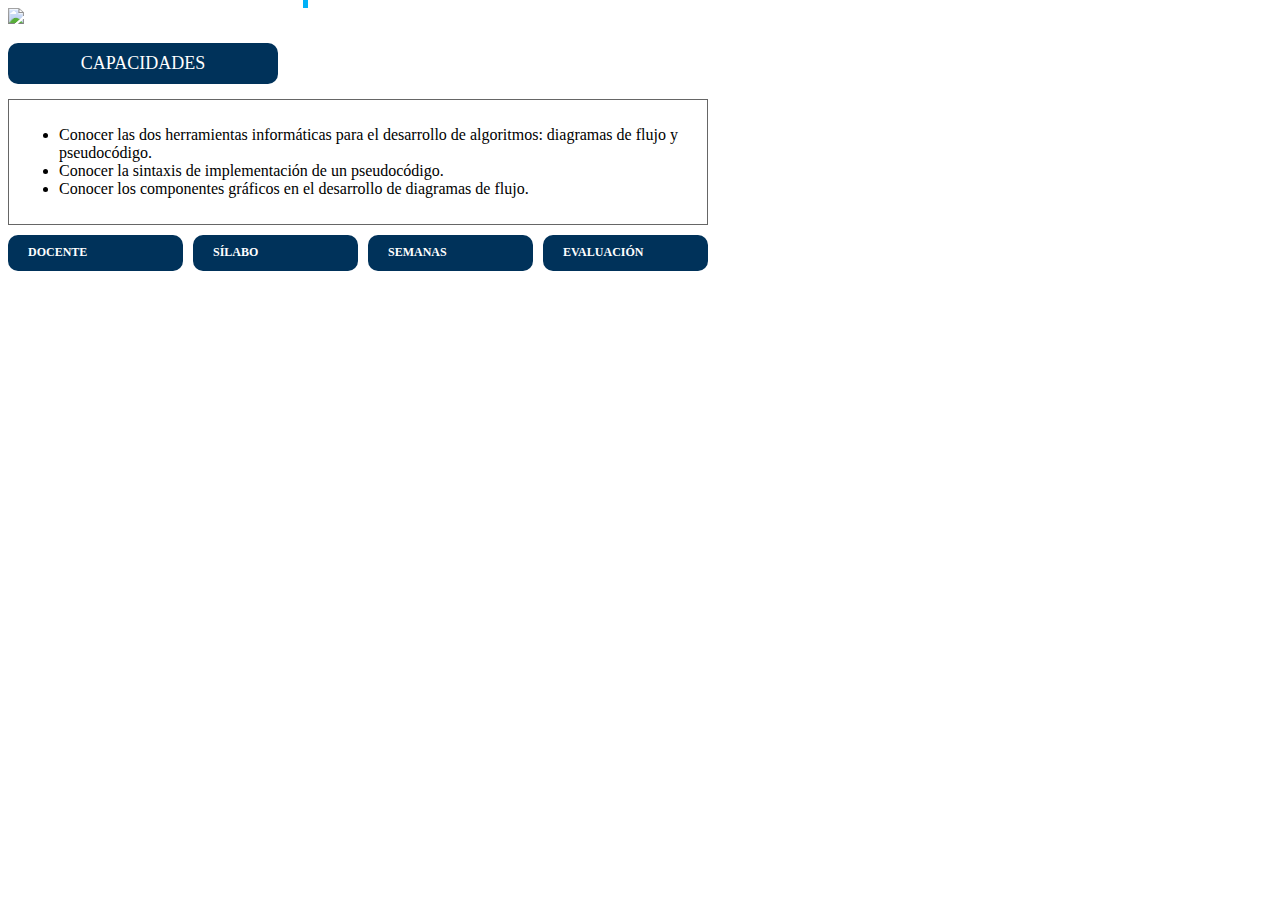
==== index.html @ 9287f7ff "first commit" ====
<!DOCTYPE html>
<html lang="en">
<head>
    <meta charset="UTF-8">
    <title>Document</title>
    <link rel="stylesheet" media="all" href="https://du11hjcvx0uqb.cloudfront.net/dist/brandable_css/219f623347b0889ee38dabbd102c7a89/variables-750d72b9d3e5d522f965bf904110c132.css" />
    <link rel="stylesheet" media="all" href="https://du11hjcvx0uqb.cloudfront.net/dist/brandable_css/new_styles_normal_contrast/bundles/common-b1026d0532.css" />

    <link rel="stylesheet" media="all" href="tecsup.instructure.css" />
</head>
<body>
    
    <div class="container">
       
       
       
        <div style="width: 100%; max-width: 700px;">
            
            <div style="position: relative">
               
                <div class="cv-card">
                    <h3>Bievenidos al Curso</h3>
                    <p>2019-I</p>
                    <p>Fundamentos de Programación</p>
                </div>
                           
                <img style="width: 100%; " src="https://www.tecsup.edu.pe/canvas/assets/banner.jpg" />
            
            </div>
            
            <div class="cv-subtitle">CAPACIDADES</div>

            <div style="border: 1px solid #666666; padding: 10px;">
                <ul>
                    <li>Conocer las dos herramientas inform&aacute;ticas para el desarrollo de algoritmos: diagramas de flujo y pseudoc&oacute;digo.</li>
                    <li>Conocer la sintaxis de implementaci&oacute;n de un pseudoc&oacute;digo.</li>
                    <li>Conocer los componentes gr&aacute;ficos en el desarrollo de diagramas de flujo.</li>
                </ul>
            </div>
           
            <div class="cv-menubar">
                <div>
                    <a class="cv-button" href="#"><i class="cv-icon-docente"></i> DOCENTE</a>
                </div>
                <div>
                    <a class="cv-button" href="#"><i class="cv-icon-silabo"></i> S&Iacute;LABO</a>
                </div>
                <div>
                    <a class="cv-button" href="#"><i class="cv-icon-silabo"></i> SEMANAS</a>
                </div>
                <div>
                    <a class="cv-button" href="#"><i class="cv-icon-silabo"></i> EVALUACI&Oacute;N</a>
                </div>
            </div>
            
        </div>
           
     
                                                  
    </div>
    
</body>
</html>
---- tecsup.instructure.css ----
.ic-ThemeCard-status.ic-ThemeCard-status--is-active-theme {
    padding: 12px 12px 8px 12px;
    background: #2D3B45;
}

.ic-notification.ic-notification--success .ic-notification__icon {
    background: #2D3B45;
}

.ic-notification.ic-notification--success {
    border-color: #2D3B45;
}

.btn-success, .Button--success {
    background: #2D3B45;
    color: #fff;
    border: 1px solid;
    border-color: #2D3B45;
}

.ic-ThemeCard.ic-ThemeCard--is-active-theme {
    background: #2D3B45;
    border-color: #2D3B45;
    box-shadow: 0 0 0 4px #2D3B45,0 0 8px 4px rgba(0,0,0,0.15);
}

.Theme__layout.Theme__layout--is-active-theme {
    border: 4px solid #2D3B45;
    border-bottom: none;
}

.Theme__header.Theme__header--is-active-theme {
    background: #2D3B45;
}

.ic-Login__actions button.Button--login {
    padding: 6px 36px;
    background: #00b1f7;
    color: #fff;
    border: 1px solid;
    border-color: #00b1f7;
}

.ic-Login-header {
    padding: 0 18px;
    display: -webkit-flex;
    display: flex;
    -webkit-justify-content: center;
    justify-content: center;
    -webkit-align-items: center;
    align-items: center;
    text-align: center;
    display: inherit;
}

.ic-Login-header img {
max-width: 80%;
}


body.body--login-confirmation {
    background: #fff !important;
}

.ic-Login-confirmation__header {
    background: #fff;
    
}


.ic-Login-confirmation__logo {
    width: 320px;
}

/* Menu Recursos */
/* Global Nav - Custom Tray */
/* #main > span */
/* #main > span > span */
.global-nav-custom-tray {
	width: 448px !important;
    top: 0px;
    bottom: 0px;
    box-shadow: rgba(0, 0, 0, 0.1) 0px 6px 7px 0px, rgba(0, 0, 0, 0.25) 0px 10px 28px 0px;
    background-color: rgb(255, 255, 255);
    position: fixed;
    overflow-y: auto;
    overflow-x: hidden;
    box-sizing: border-box;
    z-index: 9999;
    max-width: 100vw;
    max-height: 100vh;
}
.gnct-easing {
    left: -200px;
    opacity: .8;
}

/* #main > span > span > span (Global navigation tray) */
.Global-navigation-tray {
	max-width: 480px;
}

/* #main > span > span > span > span */
.gcnt-tray-close-wrapper {
	right: 8px;
    position: absolute;
	left: auto;
	top: 8px;
	z-index: 1;
	display: inline-block;
}

/* #main > span > span > span > span > button */
.gcnt-tray-close-btn {
    font-size: 1rem;
    height: 28px;
    all: initial;
    animation: initial;
    background: initial;
    border-collapse: separate;
    border-color: initial;
    border-image: initial;
    border-spacing: initial;
    bottom: auto;
    box-shadow: none;
    box-sizing: border-box;
    caption-side: top;
    clear: none;
    clip: auto;
    color: rgb(0, 0, 0);
    column-count: auto;
    column-fill: balance;
    column-gap: normal;
    column-rule: initial;
    column-width: auto;
    content: normal;
    counter-increment: none;
    counter-reset: none;
    cursor: pointer;
    direction: inherit;
    display: inline-block;
    empty-cells: show;
    float: none;
    font-size: medium;
    font-stretch: normal;
    font-style: normal;
    font-variant: initial;
    font-weight: 400;
    height: auto;
    hyphens: none;
    left: auto;
    letter-spacing: normal;
    line-height: normal;
    list-style: initial;
    margin: 0px;
    max-height: none;
    max-width: 100%;
    min-height: 0px;
    min-width: 0px;
    opacity: 1;
    orphans: 2;
    overflow: visible;
    padding: initial;
    page-break-after: initial;
    page-break-before: initial;
    page-break-inside: initial;
    perspective-origin: 50% 50%;
    perspective: none;
    position: relative;
    right: auto;
    tab-size: 8;
    table-layout: auto;
    text-align-last: auto;
    text-align: center;
    text-decoration: none;
    text-indent: 0px;
    text-shadow: none;
    text-transform: none;
    top: auto;
    touch-action: manipulation;
    transform-origin: 50% 50% 0px;
    transform-style: flat;
    transform: none;
    transition: background 0.2s ease 0s, transform 0.2s ease 0s;
    unicode-bidi: normal;
    user-select: none;
    vertical-align: middle;
    visibility: visible;
    white-space: normal;
    widows: 2;
    width: auto;
    word-spacing: normal;
    z-index: auto;
  	backface-visibility: visible;
}
.gcnt-tray-close-btn[type="button"] {
    -webkit-appearance: none;
}
.gcnt-tray-close-btn:focus, .gcnt-tray-close-btn:hover, .gcnt-tray-close-btn:active {
    color: rgb(0, 142, 226);
    outline: rgb(0, 142, 226);
}
.gcnt-tray-close-btn:focus, .gcnt-tray-close-btn:hover, .gcnt-tray-close-btn:active {
    text-decoration: none;
}

/* #main > span > span > span > span > button > span */
.gcnt-tray-close-btn .gcnt-tray-close-svg-wrapper {
    display: flex;
    align-items: center;
    justify-content: center;
    box-sizing: border-box;
    display: block;
}

/* #main > span > span > span > span > button > span > span */
.gcnt-tray-close-txt {
    width: 1px;
    height: 1px;
    position: absolute;
    clip: rect(0px, 0px, 0px, 0px);
    margin: -1px;
    padding: 0px;
    overflow: hidden;
    border-width: 0px;
    border-style: initial;
    border-color: initial;
    border-image: initial;
}

/* #main > span > span > span > div */
.tray-with-space-for-global-nav {
	margin-left: 54px;
}

/* #help_tray */
.gnct-content-wrap {
    box-sizing: border-box;
    padding: 1.5rem;
}

/* #help_tray > h1 */
.gcnt-tray-h1 {
	color: inherit;
	font-size: 22px;
	font-weight: 400;
	line-height: 24.75px;
	text-rendering: optimizeLegibility;
	-webkit-font-smoothing: antialiased;
	margin: 0px;
}

/* #help_tray > ul */
.gcnt-list {
	list-style-type: none;
	-webkit-padding-start: 0px;
    padding-left: 0px;
    margin:0.75rem 0;
	font-weight: 16px;
	font-family: 400;
	padding: 0px;
}

/* #help_tray > ul > li */
.gcnt-list-item {
	margin-top: 0px;
	margin-bottom: 0px;
	font-size: 16px;
	font-weight: 400;
	line-height: 22.4px;
	padding: 0px;
}

/* #help_tray > ul > li:nth-child(1) > span */
/*.gcnt-list-link-wrapper {}*/
/* #help_tray > ul > li:nth-child(1) > span > a */
.gcnt-list-link-wrapper a.gcnt-list-link:link, .gcnt-list-link-wrapper a.gcnt-list-link:visited, .gcnt-list-link-wrapper button.gcnt-list-link {
	cursor: pointer;
	-webkit-font-smoothing: antialiased;
	font-weight: 400;
	color: rgb(0, 142, 226);
	transition: color 0.2s;
}

/* #help_tray > ul > li:nth-child(1) > div (link desc) */
.gcnt-link-desc {
    letter-spacing: normal;
    font-size: 14px;
    font-weight: 300;
}


/*********************
    Frontpage 
*********************/

.cv-subtitle {
	background-color: #00325a;
	color: #ffffff;
	font-size: 18px;
	width: 250px;
	padding: 10px;
	margin-top: 15px;
	margin-bottom: 15px;
	text-align: center;
    text-transform: uppercase;
	border-radius: 10px;
}

.cv-menubar{
    margin-top: 10px; 
    margin-bottom: 10px; 
    overflow: hidden;
}
.cv-menubar>div{
    float: left; 
    width: 175px;
}
.cv-menubar>div a.cv-button{
    margin-left: 10px;
}
.cv-menubar>div:first-child a.cv-button{
    margin-left: 0px;
}

.cv-button {
	background-color: #00325a;
	color: #ffffff;
	font-size: 12px;
    font-weight: bold; 
    text-decoration: none !important;
/*	width: 150px;*/
	padding: 10px;
/*	text-align: center;*/
	border-radius: 10px;
    display: block;
}
.cv-button:hover{
    background-color: #002e53;
    text-decoration: none;
    color: #ffffff;
}
.cv-button i{
    width: 45px;
    height: 45px;
     margin-right: 10px;
    vertical-align: middle;
}

.cv-icon-docente{
    background: url('[data-uri]');
}
.cv-icon-silabo{
    background: url('[data-uri]');
}
.cv-icon-semana{
    background: url('[data-uri]');
}
.cv-icon-evaluacion{
    background: url('[data-uri]');
}

.cv-card{
    position: absolute; 
    bottom: 20px; 
    border-right: 5px solid #00B1F7; 
    padding: 10px;
    z-index: 0;
}
.cv-card::after{
    content:"";
    position:absolute;
    top: 0;
    left: 0;
    width:100%;
    height:100%;
    background-color: #ffffff;
    opacity: .8;
    z-index: -1;
}
.cv-card h3{
    color: #00B1F7; 
    font-size: 14px;
    font-weight: bold;
    text-transform: uppercase;
    margin: 0;
}
.cv-card p{
    color: #000000; 
    font-size: 15px;
    line-height: 18px;
    font-weight: bold;
    text-transform: uppercase;
    margin-top: 3px;
    margin-right: 0;
    margin-bottom: 0;
    margin-left: 0;
}
.cv-card p:first-child{
    margin-top: 0;
}

/* Colores */
.cv-cian{
    background-color: cornflowerblue;
}

.cv-red{
    background-color: red;
}
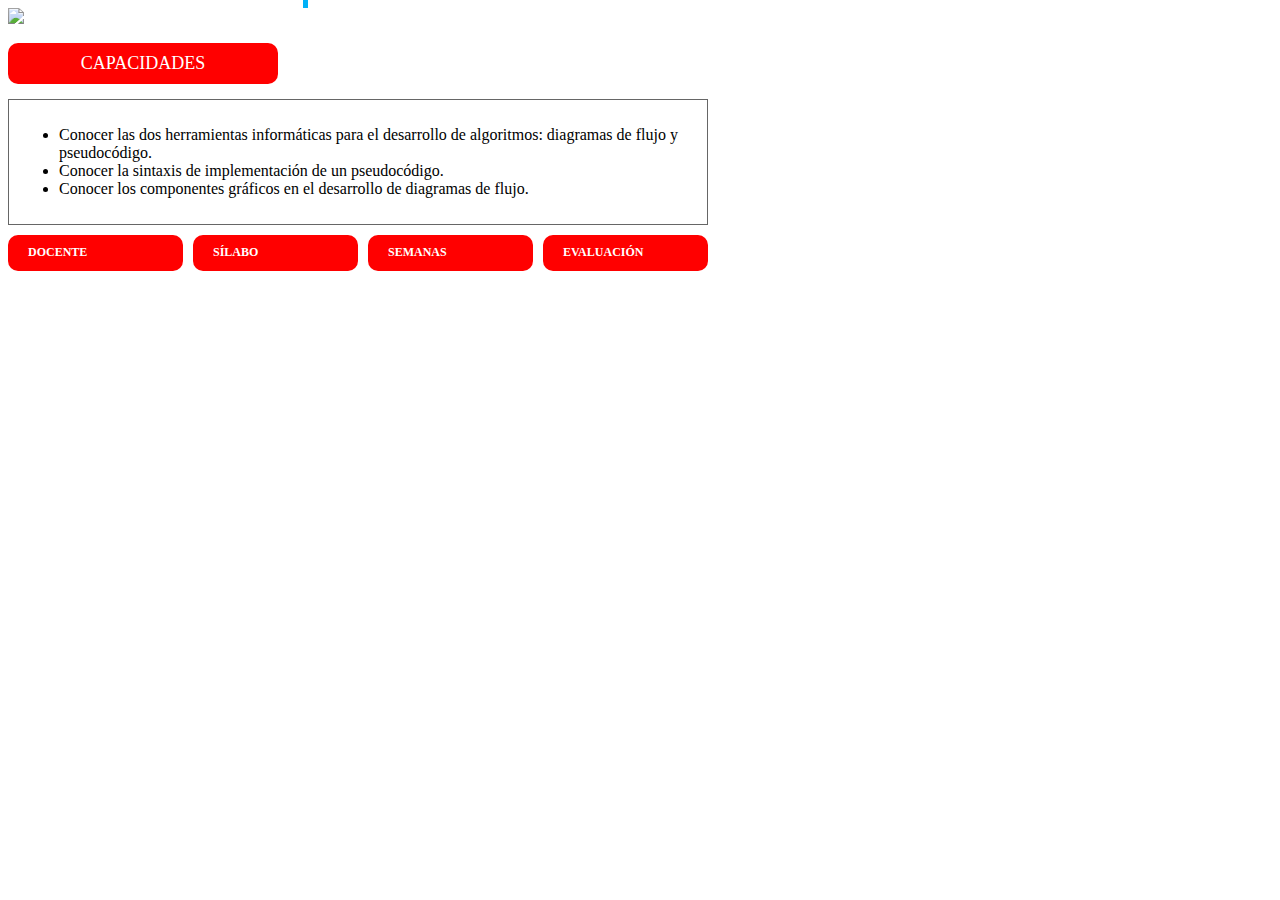
==== commit 6eb551d8: "Version 2" ====
--- a/index.html
+++ b/index.html
@@ -14,7 +14,7 @@
        
        
        
-        <div style="width: 100%; max-width: 700px;">
+        <div style="width: 100%; max-width: 700px;" class="cv-color-rojo">
             
             <div style="position: relative">
                
--- a/tecsup.instructure.css
+++ b/tecsup.instructure.css
@@ -343,7 +343,7 @@
 .cv-button i{
     width: 45px;
     height: 45px;
-     margin-right: 10px;
+    margin-right: 10px;
     vertical-align: middle;
 }
 
@@ -400,11 +400,37 @@
     margin-top: 0;
 }
 
-/* Colores */
-.cv-cian{
-    background-color: cornflowerblue;
-}
-
-.cv-red{
+.cv-color-rojo .cv-subtitle, .cv-color-rojo .cv-button{
     background-color: red;
-}+}
+.cv-color-oro .cv-subtitle, .cv-color-oro .cv-button{
+    background-color:  #cc9828;
+}
+
+.semanas{
+    float: left;
+    display: 
+    block; 
+    width: 200px; 
+    height: 65px; 
+    background-color: #cc9828; 
+    text-align: center; 
+    padding-top: 20px; 
+    padding-left: 10px; 
+    color: #ffffff; 
+    margin-right: 10px; 
+    margin-top: 10px; 
+    font-weight: bold; 
+    text-decoration: none;
+    font-size: 12px;
+    border-radius: 10px;
+}
+.semanas:hover{
+    background-color: #B78824;
+}
+.img-space{
+    margin-right: 10px;
+    width: 50px;
+}
+
+
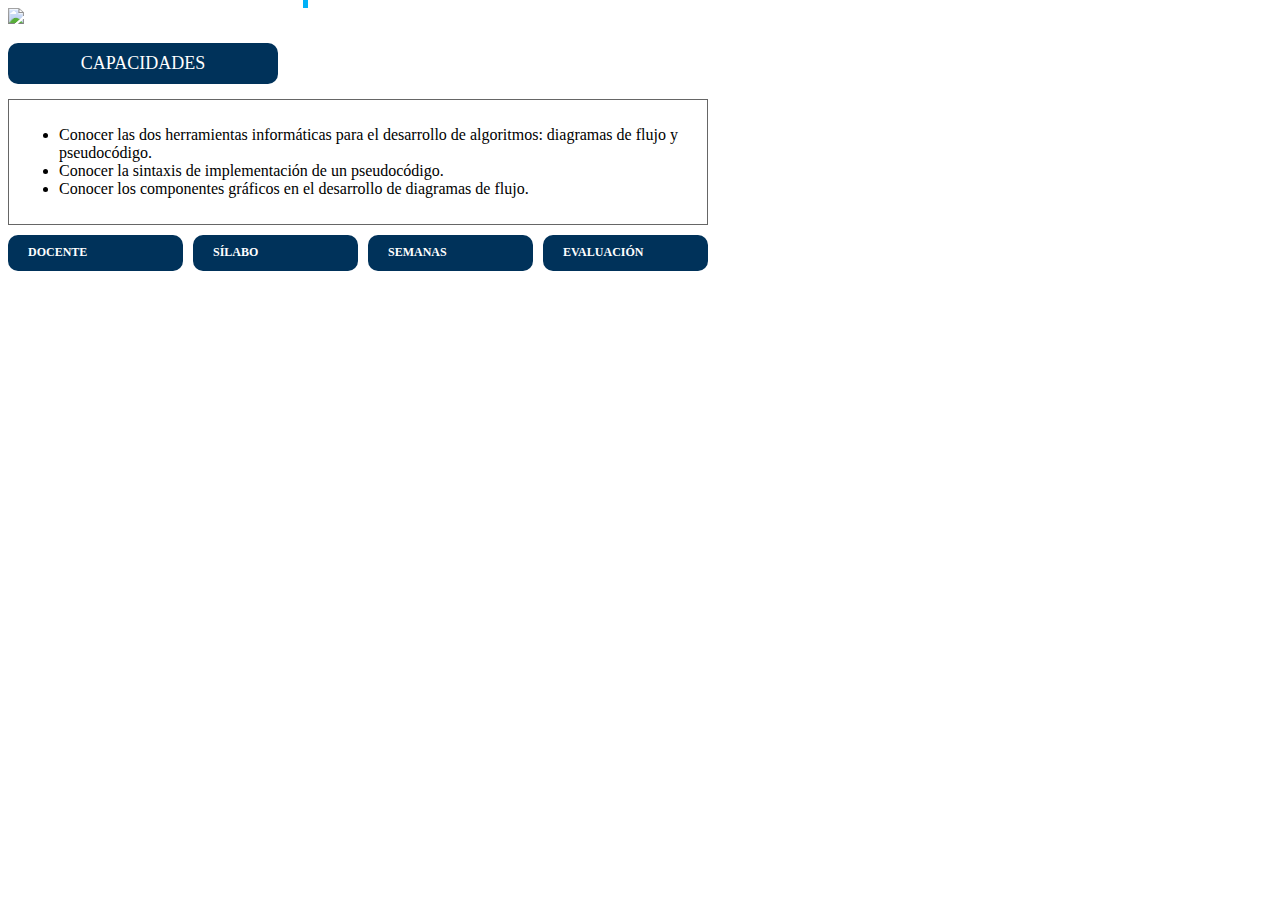
==== commit 42353b69: "Estilos Modificados" ====
--- a/index.html
+++ b/index.html
@@ -5,17 +5,14 @@
     <title>Document</title>
     <link rel="stylesheet" media="all" href="https://du11hjcvx0uqb.cloudfront.net/dist/brandable_css/219f623347b0889ee38dabbd102c7a89/variables-750d72b9d3e5d522f965bf904110c132.css" />
     <link rel="stylesheet" media="all" href="https://du11hjcvx0uqb.cloudfront.net/dist/brandable_css/new_styles_normal_contrast/bundles/common-b1026d0532.css" />
-
     <link rel="stylesheet" media="all" href="tecsup.instructure.css" />
 </head>
 <body>
-    
+
     <div class="container">
-       
-       
-       
+
         <div style="width: 100%; max-width: 700px;" class="cv-color-rojo">
-            
+
             <div style="position: relative">
                
                 <div class="cv-card">
@@ -23,9 +20,9 @@
                     <p>2019-I</p>
                     <p>Fundamentos de Programación</p>
                 </div>
-                           
+
                 <img style="width: 100%; " src="https://www.tecsup.edu.pe/canvas/assets/banner.jpg" />
-            
+                
             </div>
             
             <div class="cv-subtitle">CAPACIDADES</div>
@@ -37,7 +34,7 @@
                     <li>Conocer los componentes gr&aacute;ficos en el desarrollo de diagramas de flujo.</li>
                 </ul>
             </div>
-           
+    
             <div class="cv-menubar">
                 <div>
                     <a class="cv-button" href="#"><i class="cv-icon-docente"></i> DOCENTE</a>
@@ -46,18 +43,14 @@
                     <a class="cv-button" href="#"><i class="cv-icon-silabo"></i> S&Iacute;LABO</a>
                 </div>
                 <div>
-                    <a class="cv-button" href="#"><i class="cv-icon-silabo"></i> SEMANAS</a>
+                    <a class="cv-button" href="#"><i class="cv-icon-semana"></i> SEMANAS</a>
                 </div>
                 <div>
-                    <a class="cv-button" href="#"><i class="cv-icon-silabo"></i> EVALUACI&Oacute;N</a>
+                    <a class="cv-button" href="#"><i class="cv-icon-evaluacion"></i> EVALUACI&Oacute;N</a>
                 </div>
             </div>
-            
-        </div>
-           
-     
-                                                  
-    </div>
-    
+
+        </div>                            
+    </div>    
 </body>
 </html>--- a/tecsup.instructure.css
+++ b/tecsup.instructure.css
@@ -400,20 +400,19 @@
     margin-top: 0;
 }
 
-.cv-color-rojo .cv-subtitle, .cv-color-rojo .cv-button{
+.cv-color-rojo .cv-subtitle, .cv-color-rojo .cv-button,{
     background-color: red;
 }
-.cv-color-oro .cv-subtitle, .cv-color-oro .cv-button{
+.cv-color-oro .cv-subtitle, .cv-color-oro .cv-button, .semanas{
     background-color:  #cc9828;
 }
 
-.semanas{
+ .semanas{
     float: left;
     display: 
     block; 
     width: 200px; 
     height: 65px; 
-    background-color: #cc9828; 
     text-align: center; 
     padding-top: 20px; 
     padding-left: 10px; 
@@ -424,13 +423,21 @@
     text-decoration: none;
     font-size: 12px;
     border-radius: 10px;
+    background-color:#cc9828 ;
 }
 .semanas:hover{
+    font-size: 18px;
+    color: white;
     background-color: #B78824;
 }
 .img-space{
     margin-right: 10px;
     width: 50px;
 }
-
-
+.bordes{
+    border-radius: 10px;
+}
+
+
+
+
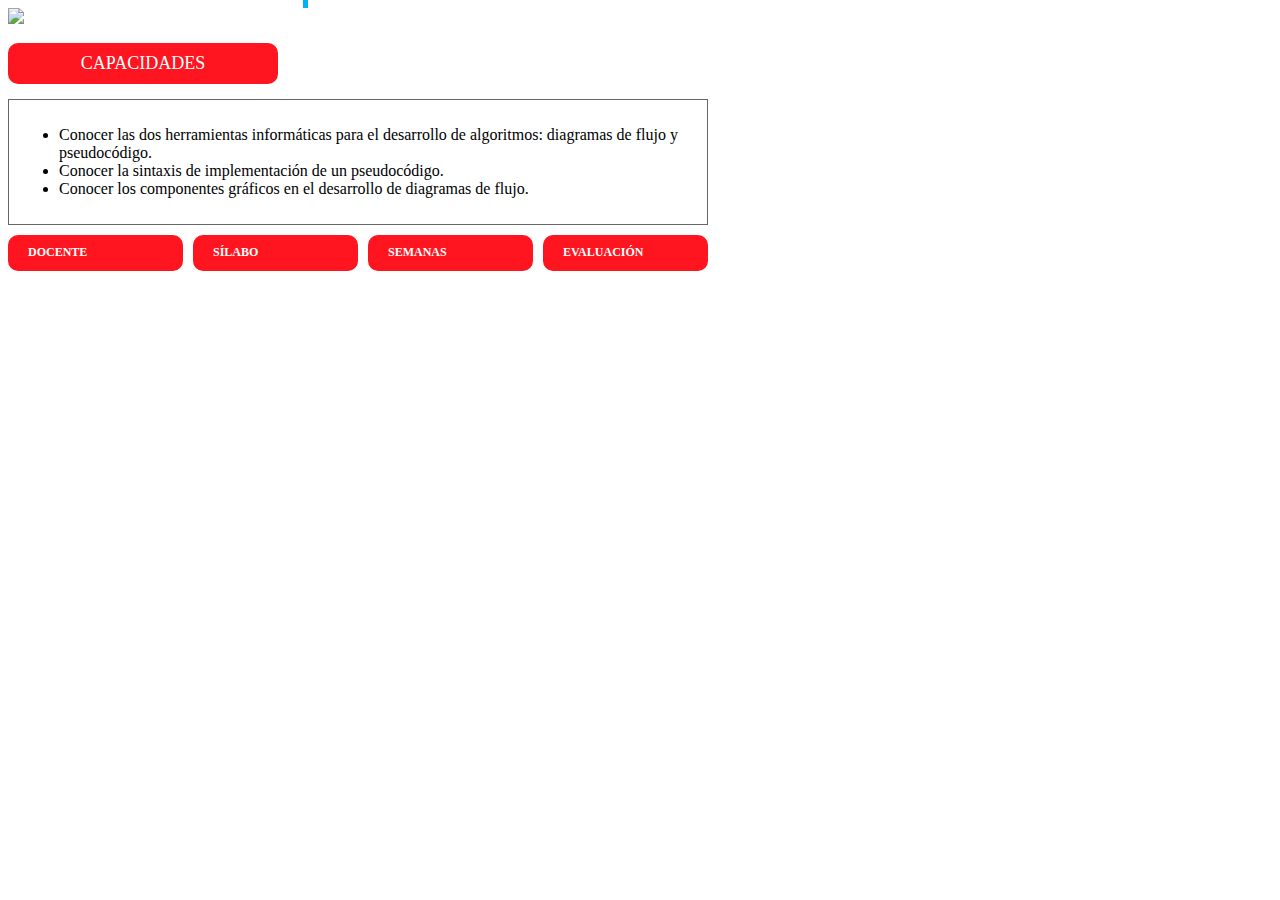
==== commit 5515f70d: "Version 3" ====
--- a/index.html
+++ b/index.html
@@ -37,13 +37,13 @@
     
             <div class="cv-menubar">
                 <div>
-                    <a class="cv-button" href="#"><i class="cv-icon-docente"></i> DOCENTE</a>
+                    <a class="cv-button" href="https://tecsup.instructure.com/courses/4523/pages/presentacion-docente"><i class="cv-icon-docente"></i> DOCENTE</a>
                 </div>
                 <div>
-                    <a class="cv-button" href="#"><i class="cv-icon-silabo"></i> S&Iacute;LABO</a>
+                    <a class="cv-button" href="https://tecsup.instructure.com/courses/4523/assignments/syllabus"><i class="cv-icon-silabo"></i> S&Iacute;LABO</a>
                 </div>
                 <div>
-                    <a class="cv-button" href="#"><i class="cv-icon-semana"></i> SEMANAS</a>
+                    <a class="cv-button" href="https://tecsup.instructure.com/api/v1/courses/4523/pages/resumen-de-semanas"><i class="cv-icon-semana"></i> SEMANAS</a>
                 </div>
                 <div>
                     <a class="cv-button" href="#"><i class="cv-icon-evaluacion"></i> EVALUACI&Oacute;N</a>
--- a/tecsup.instructure.css
+++ b/tecsup.instructure.css
@@ -400,13 +400,15 @@
     margin-top: 0;
 }
 
-.cv-color-rojo .cv-subtitle, .cv-color-rojo .cv-button,{
-    background-color: red;
-}
-.cv-color-oro .cv-subtitle, .cv-color-oro .cv-button, .semanas{
+.cv-color-rojo .cv-subtitle, .cv-color-rojo .cv-button{
+    background-color: #ff151f;
+}
+.cv-color-oro .cv-subtitle, .cv-color-oro .cv-button{
     background-color:  #cc9828;
 }
-
+.cv-color-cian .cv-subtitle, .cv-color-cian .cv-button{
+    background-color:  #00b1f7;
+}
  .semanas{
     float: left;
     display: 
@@ -430,6 +432,29 @@
     color: white;
     background-color: #B78824;
 }
+.semanas-r{
+    float: left;
+    display: 
+    block; 
+    width: 200px; 
+    height: 65px; 
+    text-align: center; 
+    padding-top: 20px; 
+    padding-left: 10px; 
+    color: #ffffff; 
+    margin-right: 10px; 
+    margin-top: 10px; 
+    font-weight: bold; 
+    text-decoration: none;
+    font-size: 12px;
+    border-radius: 10px;
+    background-color: #ff151f;
+}
+.semanas-r:hover{
+    font-size: 18px;
+    color: white;
+    background-color: #e5121b;
+}
 .img-space{
     margin-right: 10px;
     width: 50px;
@@ -437,7 +462,46 @@
 .bordes{
     border-radius: 10px;
 }
-
-
-
-
+.title-docente{
+    background-color: #cc9828; 
+    color: #ffffff;
+    font-size: 20px;
+    width: 350px; 
+    padding: 10px; 
+    margin-top: 15px; 
+    margin-bottom: 15px; 
+    text-align: center;
+}
+.title-docente:hover{
+    font-size: 18px;
+    color: white;
+    background-color: #B78824;
+}
+.title-docente-r{
+    background-color: #ff151f; 
+    color: #ffffff;
+    font-size: 20px;
+    width: 350px; 
+    padding: 10px; 
+    margin-top: 15px; 
+    margin-bottom: 15px; 
+    text-align: center;
+}
+.title-docente-r:hover{
+    font-size: 18px;
+    color: white;
+    background-color: #e5121b;
+}
+.subtitle-docente-r{
+    width: 300px; 
+    max-width: 300px; 
+    background-color: #ff151f; 
+    color: #ffffff; 
+    padding: 15px;
+    margin: 0 auto; 
+    text-align: center;
+}
+
+
+
+
